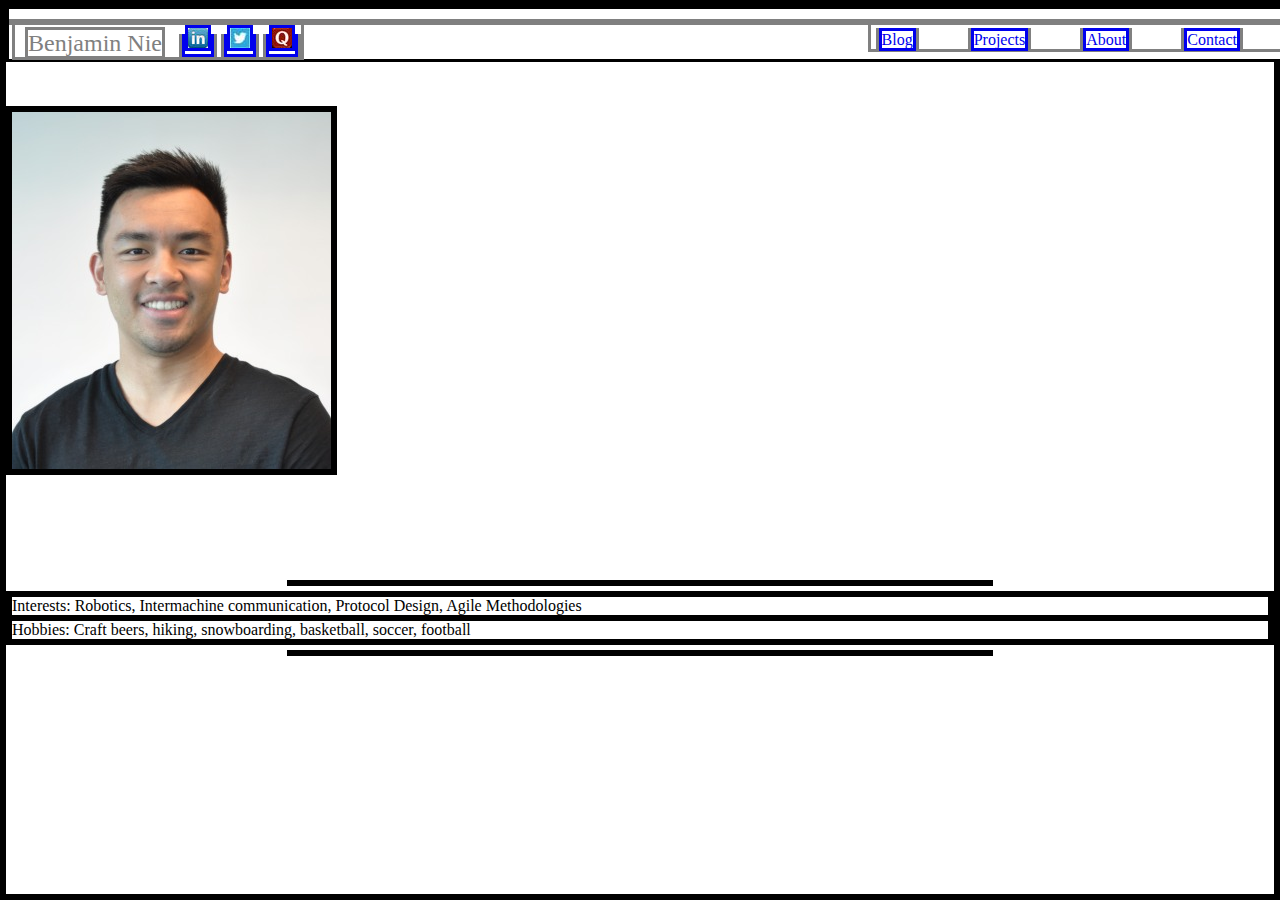
==== about.html @ bcacc136 "added pages" ====
<html>
	
	<head>
		<title> Ben Nie </title>
		<link rel="stylesheet" type="text/css" href="style.css" />
	</head>
	
	<body>
		<div id="navbar">
			<ul>
				<div id="left-menu-item">
					<li id="home-button">Benjamin Nie</a></li>
					<li><a href="https://ca.linkedin.com/in/benjaminnie" ><img src="images/linkedin.jpg"></a></li>
					<li><a href="https://twitter.com/niebenjamin"><img src="images/twitter.jpg"></a></li>
					<li><a href="https://www.quora.com/Benjamin-Nie"><img src="images/quora.jpg"></a></li>
				</div>
				<div id="right-menu-item">
					<li><a href="blog.html" class="red">Blog</a></li>
					<li><a href="projects.html" class="blue">Projects</a></li>
					<li><a href="about.html" class="purple">About</a></li>
					<li><a href="contact.html" class="green">Contact</a></li>
				</div>
			</ul>
		</div>
		
		<img id="about-picture" src="images/ben.jpg">
		<p>
		<ul class="about-list">
			<li>Interests: Robotics, Intermachine communication, Protocol Design, Agile Methodologies</li>
			<li>Hobbies: Craft beers, hiking, snowboarding, basketball, soccer, football</li>
		</ul>
		</p>
	</body>

</html>
---- style.css ----
* {
	margin: 0px;
	padding: 0px;
	font-family:"Palatino Linotype", Palatino, serif;
	border: solid;
}

/*
body {
	background-image: url("");
	background-repeat: no-repeat;
	background-attachment: scroll;
	background-position: right bottom;
}
*/

p {
	margin: 5px auto 5px auto;
	max-width: 700px;
}

p.blog {
}

p.about {
	max-width:600px;
}

a {
	text-decoration: none;
}

a:visited {
	color: grey;
}

a.green:hover {
	color: #66FF99;
}

a.red:hover {
	color: #FF0000;
}

a.blue:hover {
	color: #0099FF;
}

a.purple:hover {
	color: #9933FF;
}

a.black:hover {
	color: #222222;
}

/* Used for menu items */
#navbar {   /*exclusively for nav bar */
	position: fixed;
	padding: 10px 0px 10px 0px;
	height: 30px; 
	width: 100%;
	color: grey;
	background-color: white;
	border-bottom: solid;
	border-color: black;
}
	
#navbar ul li {   /* padding is between content and border, margin is outside of border */
	display: inline;
}

#home-button {
	font-size: 24px;
	margin:0px 10px 0px 10px;
}

#left-menu-item {
	float: left;
}

#right-menu-item {
	float: right;
	padding:6px 0px 0px 0px;
}
	
#right-menu-item li {
	margin:10px 40px 0px 5px;
}
	
#about-picture {
	margin:100px auto;
	border: solid;
	border-color: black;
	border-width: 6px;
}
		

	
	
	
	
	
	
	
	
	
	
	
	
	
	
	
	
	
	
	
	
	
	
	
	
	
	
	
	
	
	
	
	
	
	
	
	
h1 {
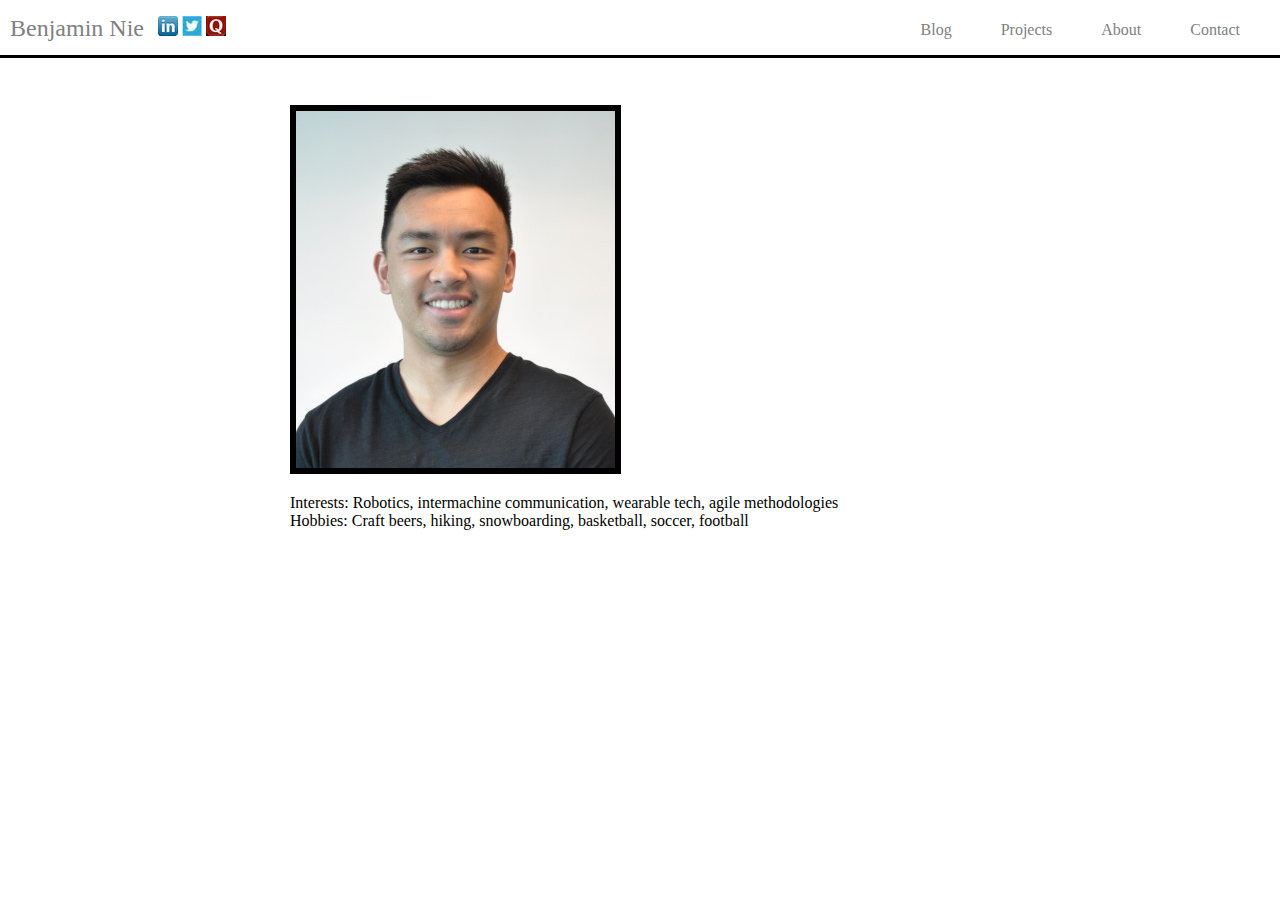
==== commit e4001ff5: "modified contact and about" ====
--- a/about.html
+++ b/about.html
@@ -22,14 +22,11 @@
 				</div>
 			</ul>
 		</div>
-		
-		<img id="about-picture" src="images/ben.jpg">
-		<p>
-		<ul class="about-list">
-			<li>Interests: Robotics, Intermachine communication, Protocol Design, Agile Methodologies</li>
-			<li>Hobbies: Craft beers, hiking, snowboarding, basketball, soccer, football</li>
-		</ul>
+		<p>	
+		<img id="about-picture" src="images/ben.jpg"> <br>
+		Interests: Robotics, intermachine communication, wearable tech, agile methodologies<br>
+		Hobbies: Craft beers, hiking, snowboarding, basketball, soccer, football<br>
 		</p>
 	</body>
 
-</html>+</html>
--- a/style.css
+++ b/style.css
@@ -2,7 +2,6 @@
 	margin: 0px;
 	padding: 0px;
 	font-family:"Palatino Linotype", Palatino, serif;
-	border: solid;
 }
 
 /*
@@ -23,11 +22,16 @@
 }
 
 p.about {
-	max-width:600px;
+	margin:0px auto;
 }
+
+p.contact {
+	margin:100px auto;
+} 
 
 a {
 	text-decoration: none;
+	color: inherit;
 }
 
 a:visited {
@@ -89,47 +93,10 @@
 }
 	
 #about-picture {
-	margin:100px auto;
+	margin:100px auto 20px auto;
 	border: solid;
 	border-color: black;
 	border-width: 6px;
 }
 		
 
-	
-	
-	
-	
-	
-	
-	
-	
-	
-	
-	
-	
-	
-	
-	
-	
-	
-	
-	
-	
-	
-	
-	
-	
-	
-	
-	
-	
-	
-	
-	
-	
-	
-	
-	
-	
-h1 {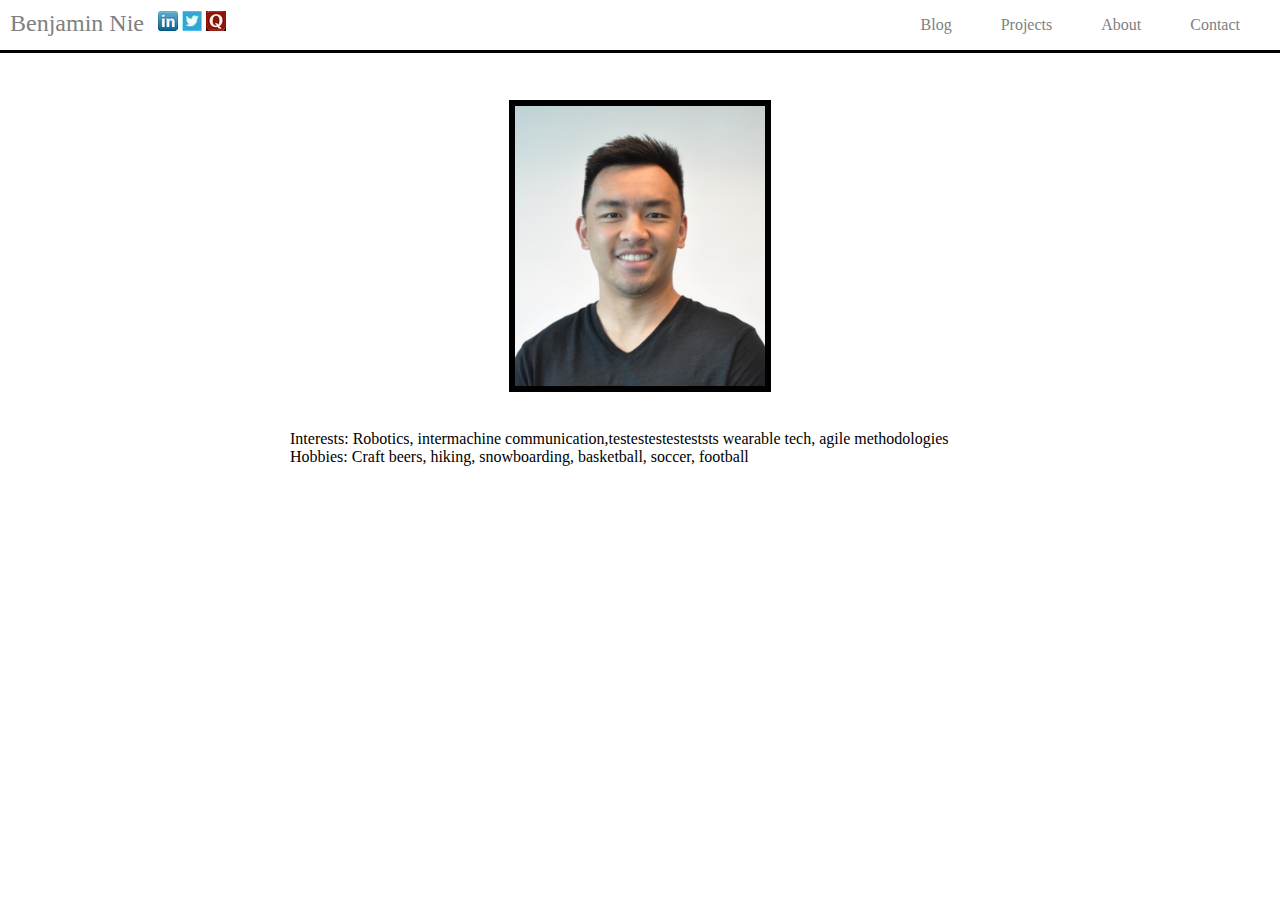
==== commit 482b641e: "fixed nav bar issue" ====
--- a/about.html
+++ b/about.html
@@ -22,11 +22,14 @@
 				</div>
 			</ul>
 		</div>
-		<p>	
-		<img id="about-picture" src="images/ben.jpg"> <br>
-		Interests: Robotics, intermachine communication, wearable tech, agile methodologies<br>
-		Hobbies: Craft beers, hiking, snowboarding, basketball, soccer, football<br>
-		</p>
+
+		<p align="center"> 
+		<img id="about-picture" src="images/ben.jpg"> </p> <br>
+		<p>Interests: Robotics, intermachine communication,testestestesteststs wearable tech, agile methodologies</p>
+		<p>Hobbies: Craft beers, hiking, snowboarding, basketball, soccer, football</p><br>
+		</div>
+		</div>
+		
 	</body>
 
 </html>
--- a/style.css
+++ b/style.css
@@ -13,9 +13,17 @@
 }
 */
 
-p {
-	margin: 5px auto 5px auto;
+#content {
+	width: 100%;
 	max-width: 700px;
+	margin-left: auto;
+	margin-right: auto;
+}
+
+p {	
+	max-width:700px;
+	margin-left: auto;
+	margin-right: auto;
 }
 
 p.blog {
@@ -93,10 +101,14 @@
 }
 	
 #about-picture {
-	margin:100px auto 20px auto;
+	margin-top: 100px;
+	margin-bottom: 20px;
+
+	width: 100%;
+	max-width: 250px;
+	
 	border: solid;
 	border-color: black;
 	border-width: 6px;
 }
-		
 
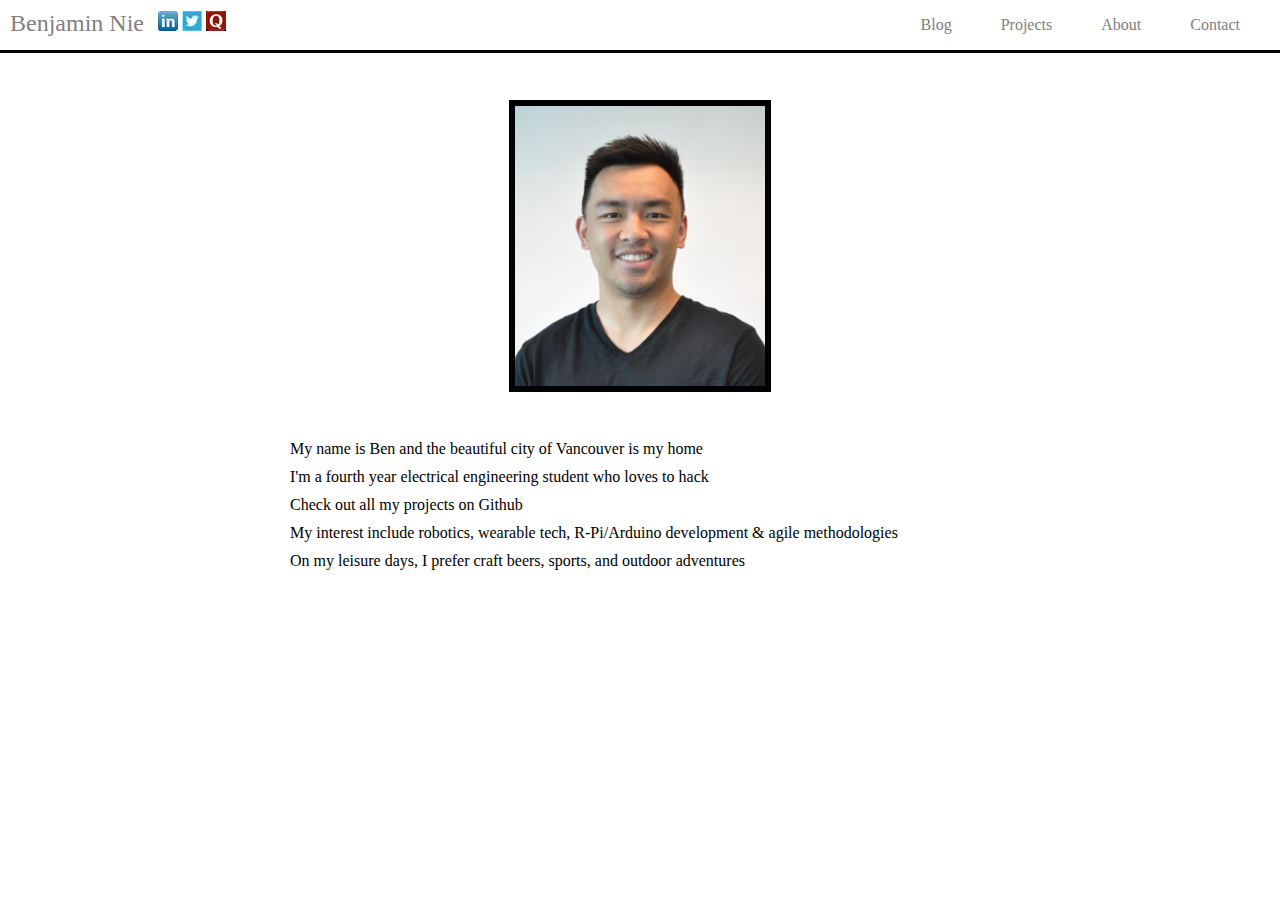
==== commit e9fb64e3: "more info to about.html" ====
--- a/about.html
+++ b/about.html
@@ -25,11 +25,11 @@
 
 		<p align="center"> 
 		<img id="about-picture" src="images/ben.jpg"> </p> <br>
-		<p>Interests: Robotics, intermachine communication,testestestesteststs wearable tech, agile methodologies</p>
-		<p>Hobbies: Craft beers, hiking, snowboarding, basketball, soccer, football</p><br>
-		</div>
-		</div>
-		
+		<p class="about">My name is Ben and the beautiful city of Vancouver is my home</p>
+		<p class="about">I'm a fourth year electrical engineering student who loves to hack</p>
+		<p class="about">Check out all my projects on <a href="http://github.com/BenjaminNie">Github</a></p>
+		<p class="about">My interest include robotics, wearable tech, R-Pi/Arduino development & agile methodologies</p>
+		<p class="about">On my leisure days, I prefer craft beers, sports, and outdoor adventures</p><br>
 	</body>
 
 </html>
--- a/style.css
+++ b/style.css
@@ -3,15 +3,6 @@
 	padding: 0px;
 	font-family:"Palatino Linotype", Palatino, serif;
 }
-
-/*
-body {
-	background-image: url("");
-	background-repeat: no-repeat;
-	background-attachment: scroll;
-	background-position: right bottom;
-}
-*/
 
 #content {
 	width: 100%;
@@ -30,7 +21,7 @@
 }
 
 p.about {
-	margin:0px auto;
+	margin:10px auto 10px auto;
 }
 
 p.contact {
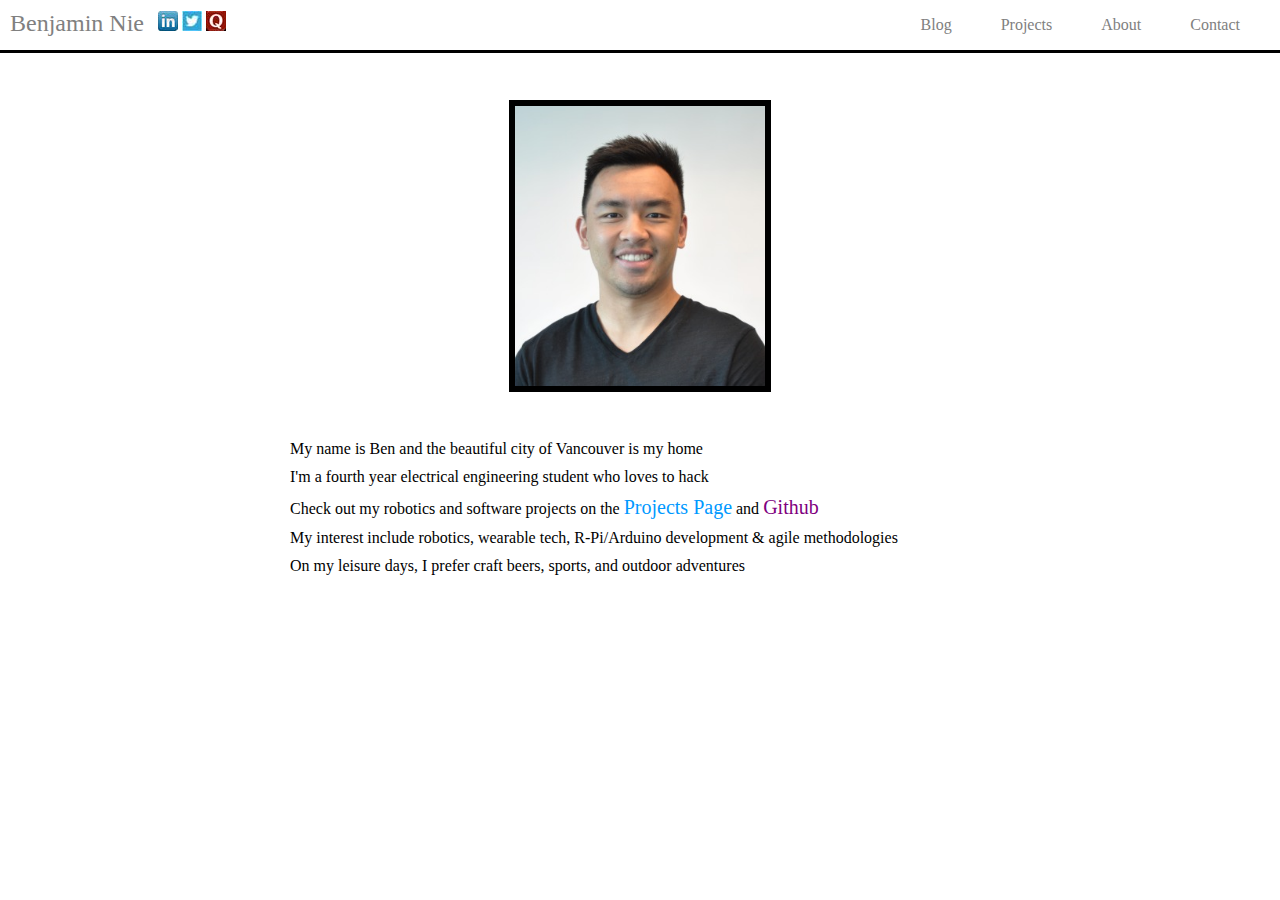
==== commit ec955dab: "Finished about page" ====
--- a/about.html
+++ b/about.html
@@ -23,11 +23,13 @@
 			</ul>
 		</div>
 
-		<p align="center"> 
-		<img id="about-picture" src="images/ben.jpg"> </p> <br>
+		<p align="center"> <img id="about-picture" src="images/ben.jpg"> </p> <br>
 		<p class="about">My name is Ben and the beautiful city of Vancouver is my home</p>
 		<p class="about">I'm a fourth year electrical engineering student who loves to hack</p>
-		<p class="about">Check out all my projects on <a href="http://github.com/BenjaminNie">Github</a></p>
+		<p class="about">
+		Check out my robotics and software projects on the 
+		<a href="/projects.html" class="blue" id="about-projects">Projects Page</a> and
+		<a href="http://github.com/BenjaminNie" class="purple" id="about-Github">Github</a></p>
 		<p class="about">My interest include robotics, wearable tech, R-Pi/Arduino development & agile methodologies</p>
 		<p class="about">On my leisure days, I prefer craft beers, sports, and outdoor adventures</p><br>
 	</body>
--- a/style.css
+++ b/style.css
@@ -2,13 +2,6 @@
 	margin: 0px;
 	padding: 0px;
 	font-family:"Palatino Linotype", Palatino, serif;
-}
-
-#content {
-	width: 100%;
-	max-width: 700px;
-	margin-left: auto;
-	margin-right: auto;
 }
 
 p {	
@@ -103,3 +96,12 @@
 	border-width: 6px;
 }
 
+#about-github {
+	color: purple;
+	font-size: 20px;
+}
+
+#about-projects {
+	color: #0099FF;
+	font-size: 20px;
+}
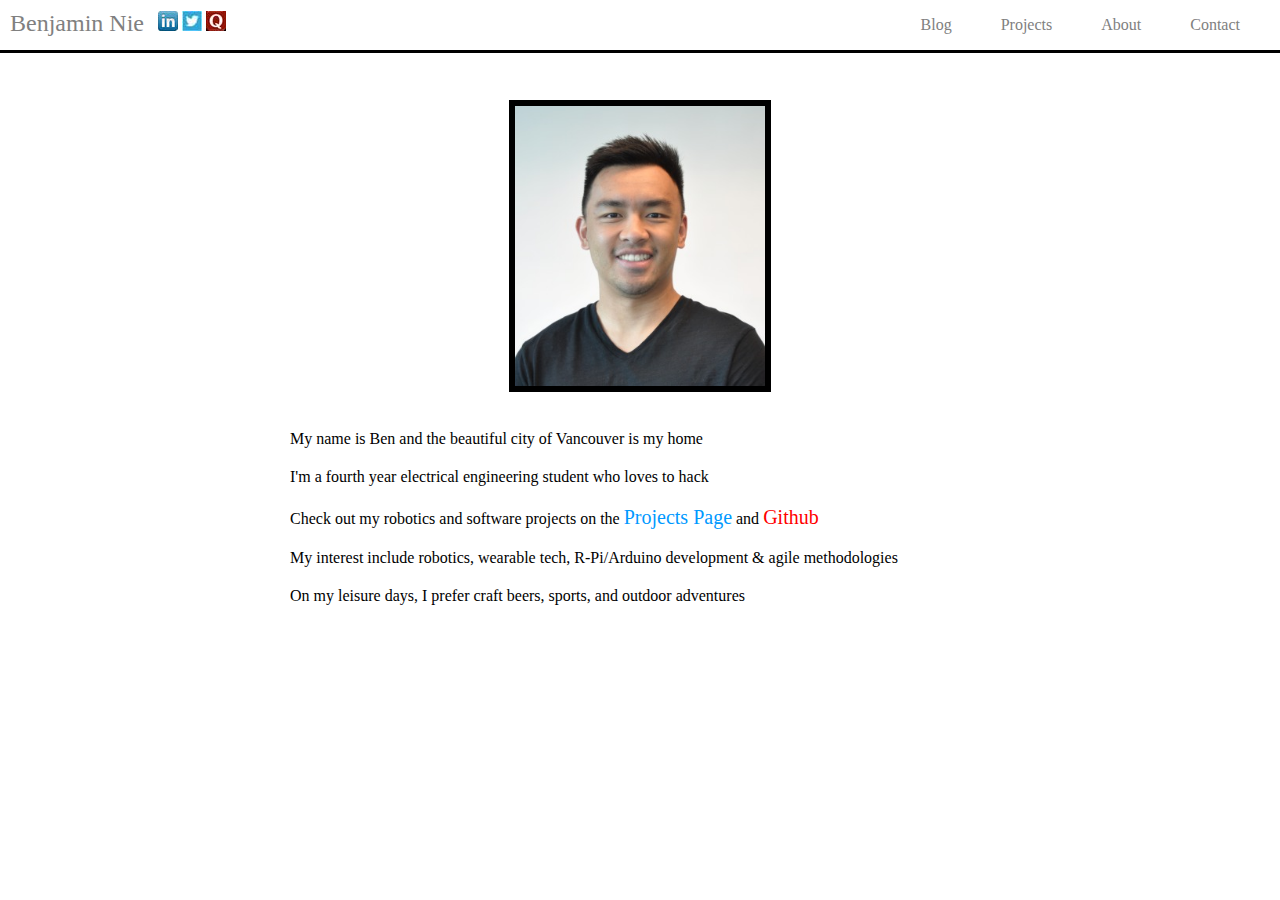
==== commit e32651dd: "changed color of Github link on about page" ====
--- a/about.html
+++ b/about.html
@@ -29,7 +29,7 @@
 		<p class="about">
 		Check out my robotics and software projects on the 
 		<a href="/projects.html" class="blue" id="about-projects">Projects Page</a> and
-		<a href="http://github.com/BenjaminNie" class="purple" id="about-Github">Github</a></p>
+		<a href="http://github.com/BenjaminNie" class="red" id="about-Github">Github</a></p>
 		<p class="about">My interest include robotics, wearable tech, R-Pi/Arduino development & agile methodologies</p>
 		<p class="about">On my leisure days, I prefer craft beers, sports, and outdoor adventures</p><br>
 	</body>
--- a/style.css
+++ b/style.css
@@ -14,11 +14,11 @@
 }
 
 p.about {
-	margin:10px auto 10px auto;
+	margin-bottom:20px;
 }
 
 p.contact {
-	margin:100px auto;
+	margin-bottom:20px;
 } 
 
 a {
@@ -44,6 +44,10 @@
 
 a.purple:hover {
 	color: #9933FF;
+}
+
+a.yellow:hover {
+	color: #DAA520;
 }
 
 a.black:hover {
@@ -97,7 +101,7 @@
 }
 
 #about-github {
-	color: purple;
+	color: #FF0000;
 	font-size: 20px;
 }
 
@@ -105,3 +109,40 @@
 	color: #0099FF;
 	font-size: 20px;
 }
+
+#contact-picture {
+	margin-top: 100px;
+        margin-bottom: 20px;
+
+        width: 100%;
+        max-width: 450px;
+
+        border: solid;
+        border-color: black;
+        border-width: 6px;
+}
+
+#contact-linkedin {
+	color: green;
+        font-size: 20px;
+}
+
+#contact-quora {
+        color: red;
+        font-size: 20px;
+}
+
+#contact-twitter {
+        color: blue;
+        font-size: 20px;
+}
+
+#contact-mail {
+	color: purple;
+	font-size: 20px;
+}
+
+#contact-github {
+	color: #DAA520;
+	font-size: 20px;
+}
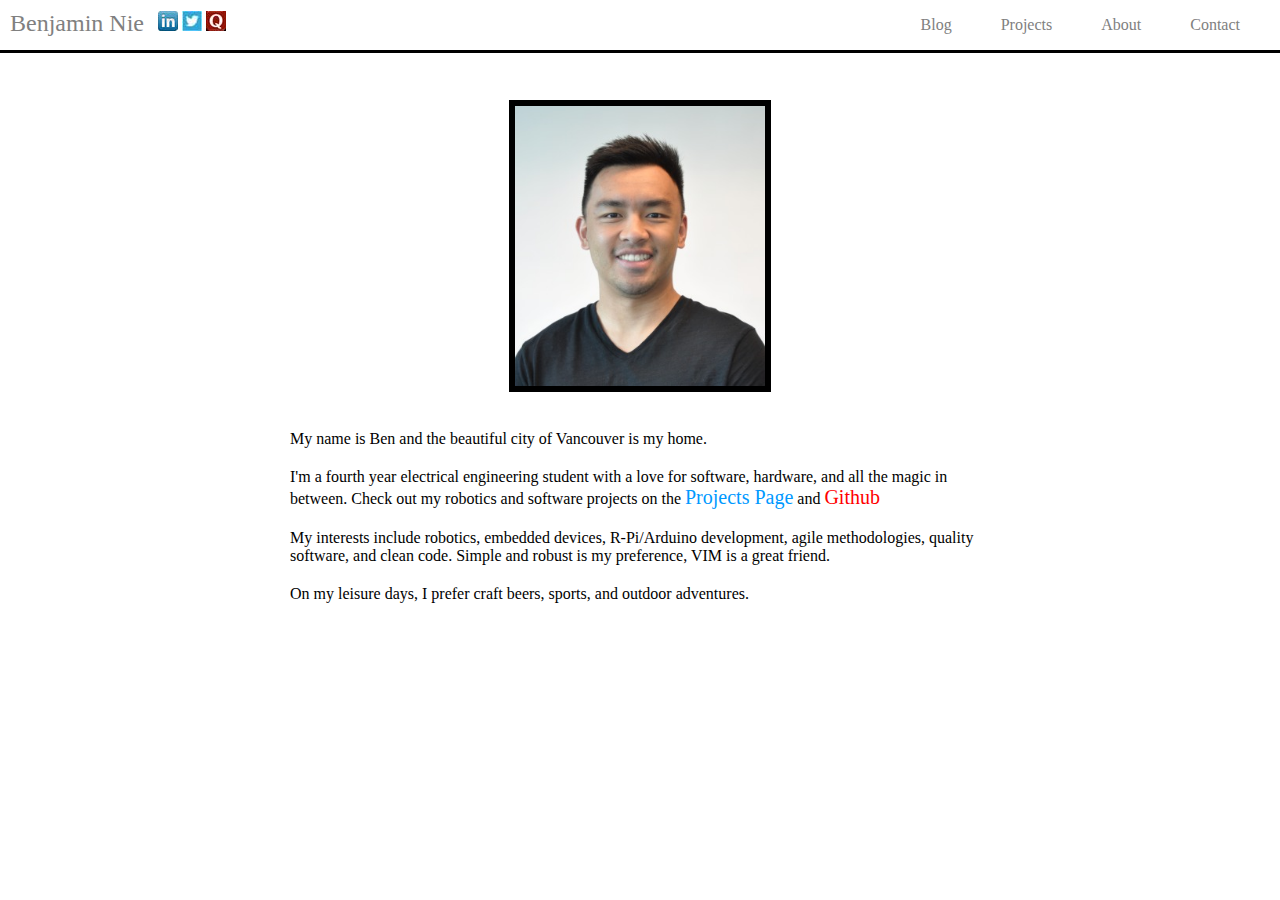
==== commit 3ae518b9: "updating about and contact page" ====
--- a/about.html
+++ b/about.html
@@ -3,6 +3,9 @@
 	<head>
 		<title> Ben Nie </title>
 		<link rel="stylesheet" type="text/css" href="style.css" />
+        <meta name="viewport" content="width=device-width,initial-scale=1,maximum-scale=1,user-scalable=no">
+        <meta http-equiv="X-UA-Compatible" content="IE=edge,chrome=1">
+        <meta name="viewport" content="width=device-width, initial-scale=1, maximum-scale=1">
 	</head>
 	
 	<body>
@@ -24,14 +27,12 @@
 		</div>
 
 		<p align="center"> <img id="about-picture" src="images/ben.jpg"> </p> <br>
-		<p class="about">My name is Ben and the beautiful city of Vancouver is my home</p>
-		<p class="about">I'm a fourth year electrical engineering student who loves to hack</p>
-		<p class="about">
-		Check out my robotics and software projects on the 
+		<p class="about">My name is Ben and the beautiful city of Vancouver is my home.</p>
+		<p class="about">I'm a fourth year electrical engineering student with a love for software, hardware, and all the magic in between.  Check out my robotics and software projects on the 
 		<a href="/projects.html" class="blue" id="about-projects">Projects Page</a> and
 		<a href="http://github.com/BenjaminNie" class="red" id="about-Github">Github</a></p>
-		<p class="about">My interest include robotics, wearable tech, R-Pi/Arduino development & agile methodologies</p>
-		<p class="about">On my leisure days, I prefer craft beers, sports, and outdoor adventures</p><br>
+		<p class="about">My interests include robotics, embedded devices, R-Pi/Arduino development, agile methodologies, quality software, and clean code.  Simple and robust is my preference, VIM is a great friend.  </p>
+		<p class="about">On my leisure days, I prefer craft beers, sports, and outdoor adventures.</p><br>
 	</body>
 
 </html>
--- a/style.css
+++ b/style.css
@@ -11,6 +11,12 @@
 }
 
 p.blog {
+}
+
+p.project {
+    max-width:700px;
+    margin-left: auto;
+    margin-right: auto;
 }
 
 p.about {
@@ -146,3 +152,22 @@
 	color: #DAA520;
 	font-size: 20px;
 }
+
+#title {
+	font-size:50px;
+    max-width:700px;
+	margin: 0 auto 0 auto;
+}
+
+#date {
+	font-size:32px;
+	max-width:700px;
+    margin-left: auto;
+    margin-right: auto;
+}
+
+#project-body {
+    max-width:700px;
+    margin-left: auto;
+    margin-right: auto;
+}
